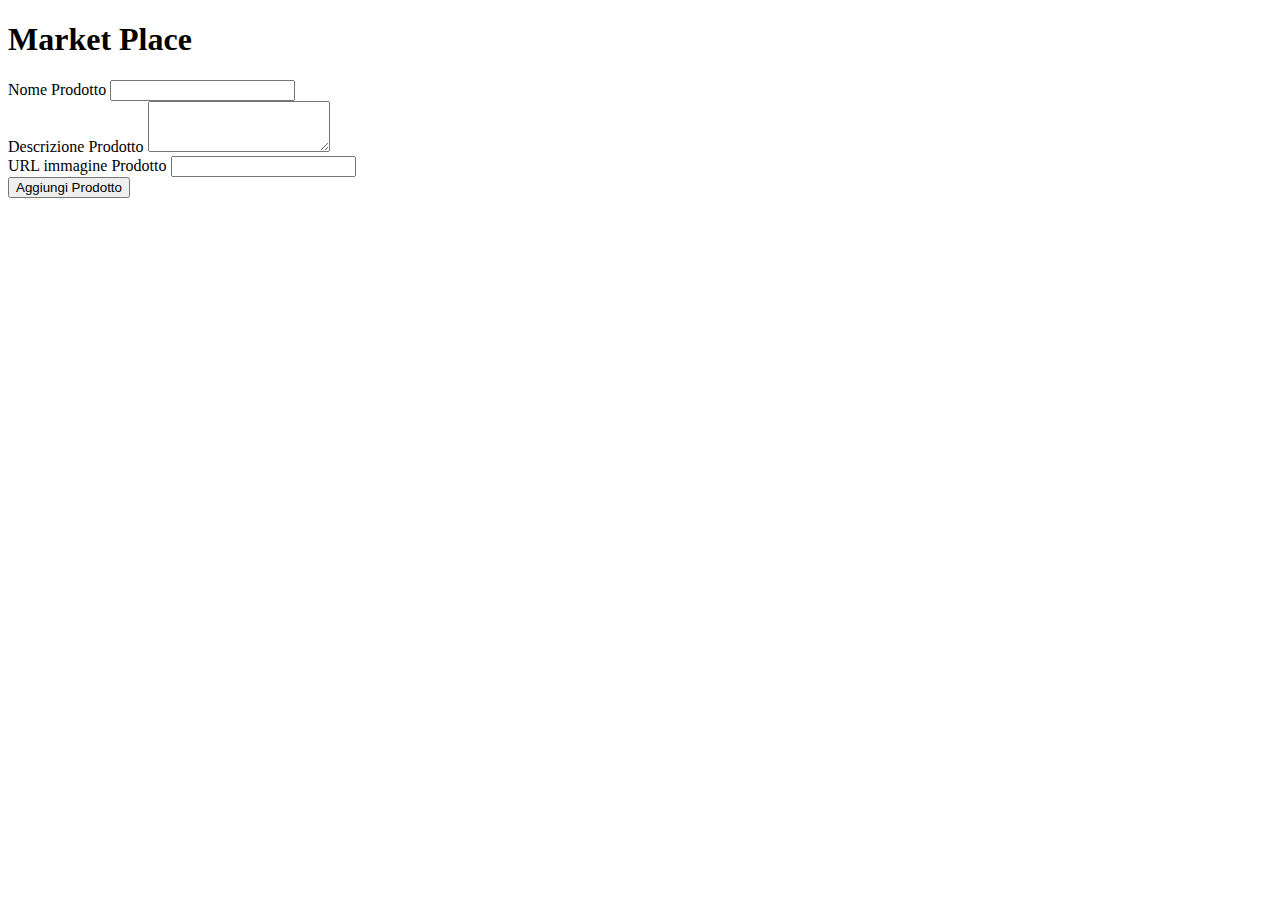
==== index.html @ c94d69e1 "Create index.html" ====
<!DOCTYPE html>
<html lang="en">
  <head>
    <meta charset="utf-8" />
    <meta name="viewport" content="width=device-width, initial-scale=1" />
    <title>MarketPlace</title>
    <link
      href="https://cdn.jsdelivr.net/npm/bootstrap@5.3.2/dist/css/bootstrap.min.css"
      rel="stylesheet"
      integrity="sha384-T3c6CoIi6uLrA9TneNEoa7RxnatzjcDSCmG1MXxSR1GAsXEV/Dwwykc2MPK8M2HN"
      crossorigin="anonymous"
    />
  </head>
  <body>
    <h1>Market Place</h1>

    <!-- creo il form -->
    <form action="">
      <div class="form-group">
        <label for="">Nome Prodotto</label>
        <input type="text" />
      </div>
      <div class="form-group">
        <label for="">Descrizione Prodotto</label>
        <textarea
          class="form-control"
          id="productDescription"
          rows="3"
          required
        ></textarea>
      </div>
      <div class="form-group">
        <label for="">URL immagine Prodotto</label>
        <input type="text" />
      </div>
      <button>Aggiungi Prodotto</button>
    </form>

    <script
      src="https://cdn.jsdelivr.net/npm/bootstrap@5.3.2/dist/js/bootstrap.bundle.min.js"
      integrity="sha384-C6RzsynM9kWDrMNeT87bh95OGNyZPhcTNXj1NW7RuBCsyN/o0jlpcV8Qyq46cDfL"
      crossorigin="anonymous"
    ></script>
  </body>
</html>
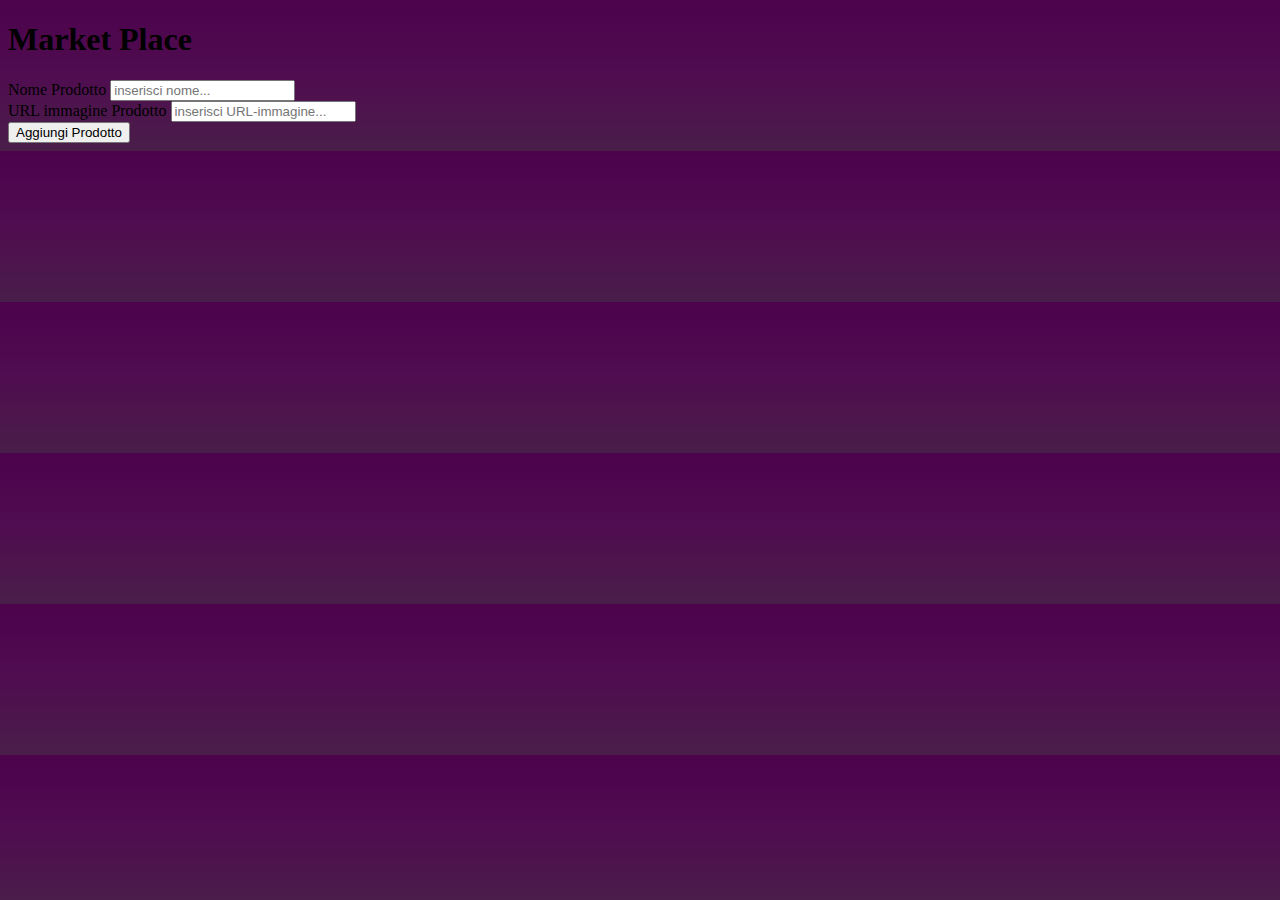
==== commit 24c87409: "Update index.html" ====
--- a/index.html
+++ b/index.html
@@ -3,6 +3,7 @@
   <head>
     <meta charset="utf-8" />
     <meta name="viewport" content="width=device-width, initial-scale=1" />
+    <!-- pagina iniziale -->
     <title>MarketPlace</title>
     <link
       href="https://cdn.jsdelivr.net/npm/bootstrap@5.3.2/dist/css/bootstrap.min.css"
@@ -10,31 +11,32 @@
       integrity="sha384-T3c6CoIi6uLrA9TneNEoa7RxnatzjcDSCmG1MXxSR1GAsXEV/Dwwykc2MPK8M2HN"
       crossorigin="anonymous"
     />
+    <link rel="stylesheet" href="./style.css" />
   </head>
   <body>
-    <h1>Market Place</h1>
+    <h1 class="mt-5 px-3 text-warning">Market Place</h1>
 
     <!-- creo il form -->
-    <form action="">
+    <form id="addProductForm" class="m-5">
       <div class="form-group">
-        <label for="">Nome Prodotto</label>
-        <input type="text" />
+        <label for="productName" class="fs-3 fw-bold">Nome Prodotto</label>
+        <input type="text" placeholder="inserisci nome..." />
       </div>
+      <!-- <div class="form-group">
+        <label for="">Descrizione Prodotto</label>
+      </div> -->
       <div class="form-group">
-        <label for="">Descrizione Prodotto</label>
-        <textarea
-          class="form-control"
-          id="productDescription"
-          rows="3"
-          required
-        ></textarea>
+        <label for="productImageURL" class="fs-3 fw-bold"
+          >URL immagine Prodotto</label
+        >
+        <input type="text" placeholder="inserisci URL-immagine..." />
       </div>
-      <div class="form-group">
-        <label for="">URL immagine Prodotto</label>
-        <input type="text" />
-      </div>
-      <button>Aggiungi Prodotto</button>
+      <button type="submit" class="btn bg-warning mt-4">
+        Aggiungi Prodotto
+      </button>
     </form>
+
+    <div id="product-list"></div>
 
     <script
       src="https://cdn.jsdelivr.net/npm/bootstrap@5.3.2/dist/js/bootstrap.bundle.min.js"
--- a/style.css
+++ b/style.css
@@ -0,0 +1,3 @@
+body{
+    background: linear-gradient(rgb(76, 3, 76),rgb(80, 13, 80),rgb(73, 30, 73));
+}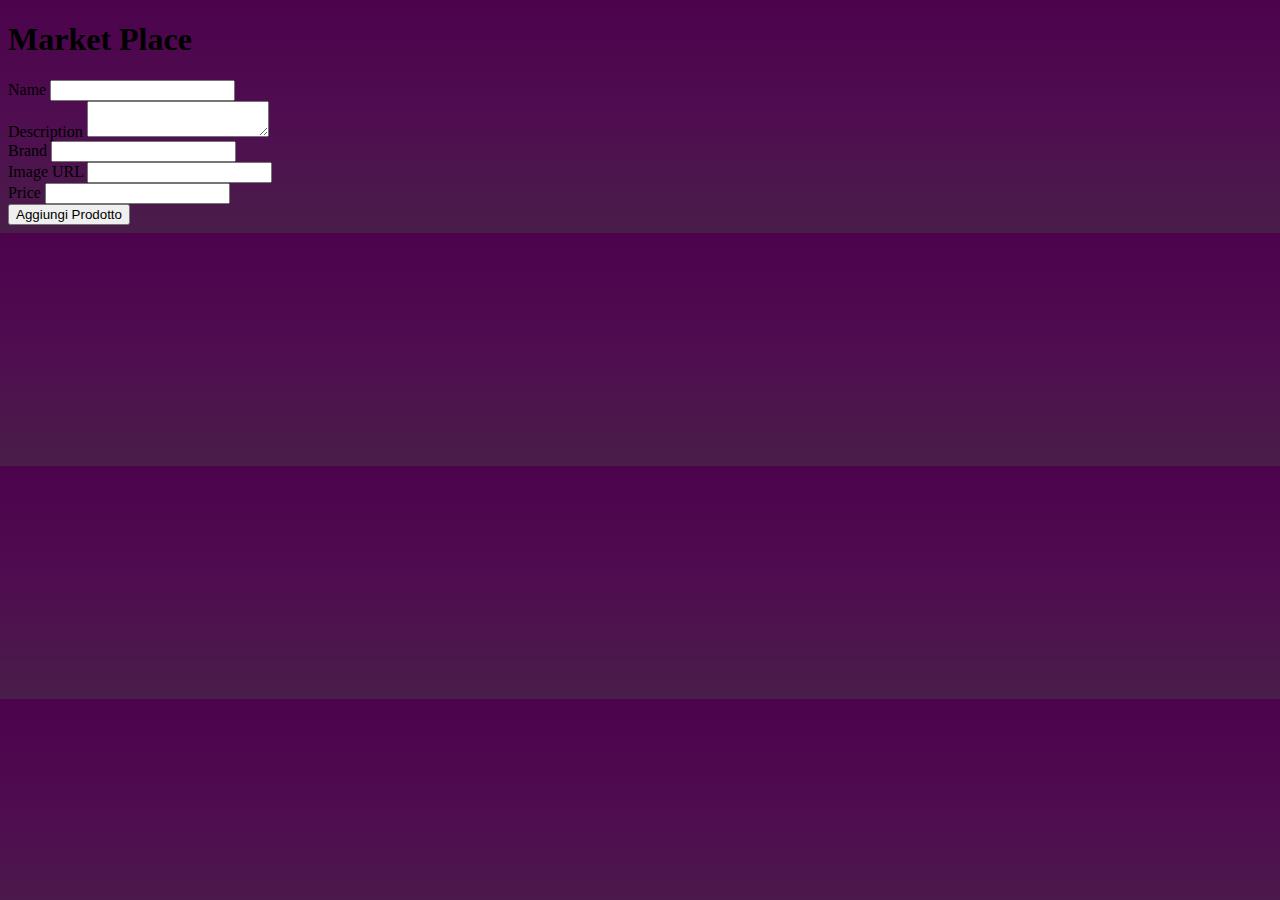
==== commit e52ca88e: "Update index.html" ====
--- a/index.html
+++ b/index.html
@@ -3,7 +3,6 @@
   <head>
     <meta charset="utf-8" />
     <meta name="viewport" content="width=device-width, initial-scale=1" />
-    <!-- pagina iniziale -->
     <title>MarketPlace</title>
     <link
       href="https://cdn.jsdelivr.net/npm/bootstrap@5.3.2/dist/css/bootstrap.min.css"
@@ -16,28 +15,42 @@
   <body>
     <h1 class="mt-5 px-3 text-warning">Market Place</h1>
 
-    <!-- creo il form -->
     <form id="addProductForm" class="m-5">
-      <div class="form-group">
-        <label for="productName" class="fs-3 fw-bold">Nome Prodotto</label>
-        <input type="text" placeholder="inserisci nome..." />
+      <div>
+        <label for="name">Name</label>
+        <input type="text" id="name" name="name" value="" required />
       </div>
-      <!-- <div class="form-group">
-        <label for="">Descrizione Prodotto</label>
-      </div> -->
-      <div class="form-group">
-        <label for="productImageURL" class="fs-3 fw-bold"
-          >URL immagine Prodotto</label
-        >
-        <input type="text" placeholder="inserisci URL-immagine..." />
+      <div>
+        <label for="description">Description</label>
+        <textarea id="description" name="description" required></textarea>
       </div>
-      <button type="submit" class="btn bg-warning mt-4">
+      <div>
+        <label for="brand">Brand</label>
+        <input type="text" id="brand" name="brand" value="" required />
+      </div>
+      <div>
+        <label for="imageUrl">Image URL</label>
+        <input type="text" id="imageUrl" name="imageUrl" value="" required />
+      </div>
+      <div>
+        <label for="price">Price</label>
+        <input
+          type="number"
+          id="price"
+          name="price"
+          value=""
+          step="0.01"
+          required
+        />
+                  
+      </div>
+      <button type="submit" class="btn bg-warning mt-4 text-black fw-bold">
         Aggiungi Prodotto
       </button>
     </form>
 
-    <div id="product-list"></div>
-
+    <div id="product-list" class="px-3"></div>
+    <script defer src="./index.js" type="module"></script>
     <script
       src="https://cdn.jsdelivr.net/npm/bootstrap@5.3.2/dist/js/bootstrap.bundle.min.js"
       integrity="sha384-C6RzsynM9kWDrMNeT87bh95OGNyZPhcTNXj1NW7RuBCsyN/o0jlpcV8Qyq46cDfL"
